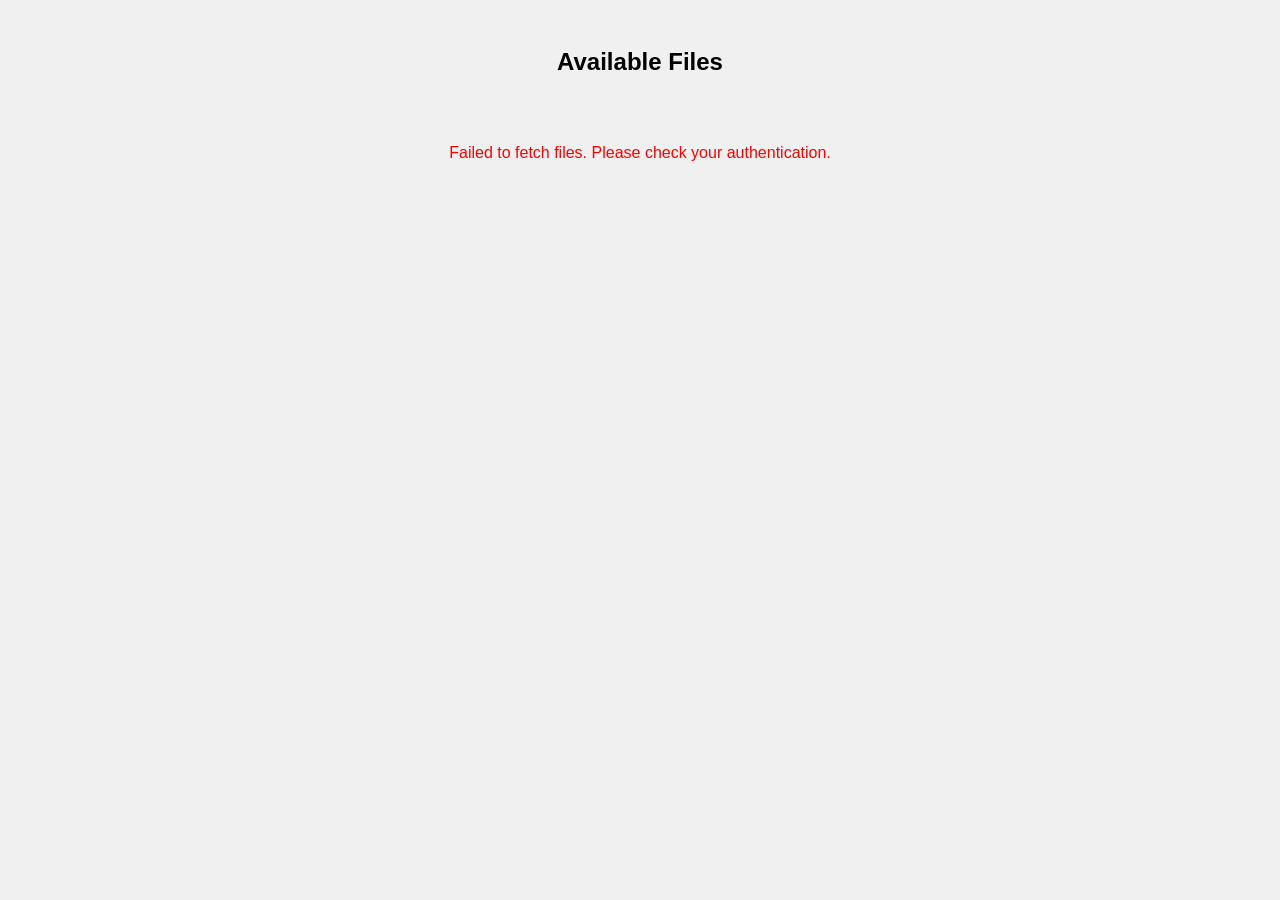
==== static/files.html @ 53b213b0 "env changes" ====
<!DOCTYPE html>
<html lang="en">
<head>
    <meta charset="UTF-8">
    <meta name="viewport" content="width=device-width, initial-scale=1.0">
    <title>Available Files</title>
    <style>
        body {
            font-family: Arial, sans-serif;
            background-color: #f0f0f0;
            display: flex;
            flex-direction: column;
            justify-content: center;
            align-items: center;
            padding: 20px;
        }
        h2 {
            margin-bottom: 20px;
        }
        ul {
            list-style: none;
            padding: 0;
        }
        li {
            margin: 8px 0;
        }
        button {
            background-color: #007bff;
            color: white;
            border: none;
            padding: 10px 20px;
            cursor: pointer;
            border-radius: 5px;
        }
        button:hover {
            background-color: #0056b3;
        }
        .error-message {
            color: red;
        }
    </style>
</head>
<body>
    <h2>Available Files</h2>
    <ul id="filesList">
        <!-- List of files will appear here -->
    </ul>
    <p class="error-message" id="errorMessage"></p>

    <script>
        // Get the token from localStorage
        const token = localStorage.getItem('token');
        const errorMessage = document.getElementById('errorMessage');
        const filesList = document.getElementById('filesList');

        // Fetch the list of files from the /files endpoint
        async function fetchFiles() {
            try {
                // Clear any previous errors
                errorMessage.textContent = '';

                // Make the API request to get the files
                const response = await fetch('/files', {
                    method: 'GET',
                    headers: {
                        'Authorization': `Bearer ${token}`
                    }
                });

                // If the request fails (401, 403, etc.), show an error
                if (!response.ok) {
                    throw new Error('Failed to fetch files. Please check your authentication.');
                }

                const files = await response.json();

                // Display the files in the list
                filesList.innerHTML = '';
                files.forEach(file => {
                    const listItem = document.createElement('li');
                    const downloadButton = document.createElement('button');
                    downloadButton.textContent = `Download ${file}`;

                    // Set up the click event for the download button
                    downloadButton.addEventListener('click', () => {
                        downloadFile(file);
                    });

                    listItem.appendChild(downloadButton);
                    filesList.appendChild(listItem);
                });

            } catch (error) {
                errorMessage.textContent = error.message;
            }
        }

        function downloadFile(filename) {
            fetch(`/download/${filename}`, {
                method: 'GET',
                headers: {
                    'Authorization': `Bearer ${token}`
                }
            })
            .then(response => {
                if (!response.ok) {
                    throw new Error('Failed to download file. Please check your authentication.');
                }
                return response.blob();  // Convert response to a Blob
            })
            .then(blob => {
                const url = window.URL.createObjectURL(blob);  // Create an object URL for the Blob
                const a = document.createElement('a');  // Create a temporary anchor element
                a.href = url;
                a.download = filename;  // Set the download attribute with the filename
                document.body.appendChild(a);
                a.click();  // Trigger the download
                a.remove();  // Clean up
                window.URL.revokeObjectURL(url);  // Revoke the object URL
            })
            .catch(error => {
                errorMessage.textContent = error.message;
            });
        }

        // Call the fetchFiles function on page load
        window.onload = fetchFiles;
    </script>
</body>
</html>
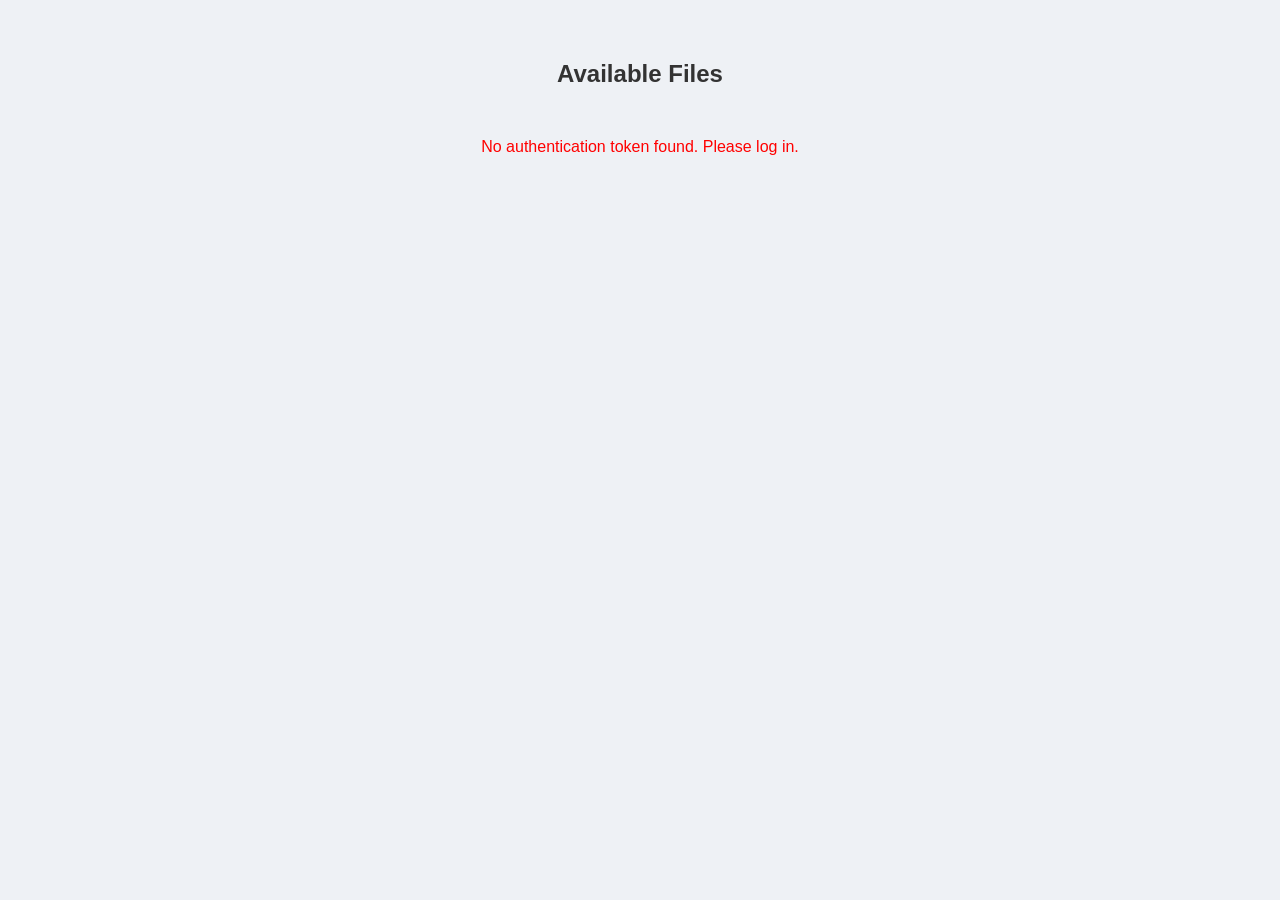
==== commit ce28ee7d: "new layout" ====
--- a/static/files.html
+++ b/static/files.html
@@ -1,130 +1,189 @@
-<!DOCTYPE html>
-<html lang="en">
-<head>
-    <meta charset="UTF-8">
-    <meta name="viewport" content="width=device-width, initial-scale=1.0">
-    <title>Available Files</title>
-    <style>
-        body {
-            font-family: Arial, sans-serif;
-            background-color: #f0f0f0;
-            display: flex;
-            flex-direction: column;
-            justify-content: center;
-            align-items: center;
-            padding: 20px;
-        }
-        h2 {
-            margin-bottom: 20px;
-        }
-        ul {
-            list-style: none;
-            padding: 0;
-        }
-        li {
-            margin: 8px 0;
-        }
-        button {
-            background-color: #007bff;
-            color: white;
-            border: none;
-            padding: 10px 20px;
-            cursor: pointer;
-            border-radius: 5px;
-        }
-        button:hover {
-            background-color: #0056b3;
-        }
-        .error-message {
-            color: red;
-        }
-    </style>
-</head>
-<body>
-    <h2>Available Files</h2>
-    <ul id="filesList">
-        <!-- List of files will appear here -->
-    </ul>
-    <p class="error-message" id="errorMessage"></p>
-
-    <script>
-        // Get the token from localStorage
-        const token = localStorage.getItem('token');
-        const errorMessage = document.getElementById('errorMessage');
-        const filesList = document.getElementById('filesList');
-
-        // Fetch the list of files from the /files endpoint
-        async function fetchFiles() {
-            try {
-                // Clear any previous errors
-                errorMessage.textContent = '';
-
-                // Make the API request to get the files
-                const response = await fetch('/files', {
-                    method: 'GET',
-                    headers: {
-                        'Authorization': `Bearer ${token}`
-                    }
-                });
-
-                // If the request fails (401, 403, etc.), show an error
-                if (!response.ok) {
-                    throw new Error('Failed to fetch files. Please check your authentication.');
-                }
-
-                const files = await response.json();
-
-                // Display the files in the list
-                filesList.innerHTML = '';
-                files.forEach(file => {
-                    const listItem = document.createElement('li');
-                    const downloadButton = document.createElement('button');
-                    downloadButton.textContent = `Download ${file}`;
-
-                    // Set up the click event for the download button
-                    downloadButton.addEventListener('click', () => {
-                        downloadFile(file);
-                    });
-
-                    listItem.appendChild(downloadButton);
-                    filesList.appendChild(listItem);
-                });
-
-            } catch (error) {
-                errorMessage.textContent = error.message;
-            }
-        }
-
-        function downloadFile(filename) {
-            fetch(`/download/${filename}`, {
-                method: 'GET',
-                headers: {
-                    'Authorization': `Bearer ${token}`
-                }
-            })
-            .then(response => {
-                if (!response.ok) {
-                    throw new Error('Failed to download file. Please check your authentication.');
-                }
-                return response.blob();  // Convert response to a Blob
-            })
-            .then(blob => {
-                const url = window.URL.createObjectURL(blob);  // Create an object URL for the Blob
-                const a = document.createElement('a');  // Create a temporary anchor element
-                a.href = url;
-                a.download = filename;  // Set the download attribute with the filename
-                document.body.appendChild(a);
-                a.click();  // Trigger the download
-                a.remove();  // Clean up
-                window.URL.revokeObjectURL(url);  // Revoke the object URL
-            })
-            .catch(error => {
-                errorMessage.textContent = error.message;
-            });
-        }
-
-        // Call the fetchFiles function on page load
-        window.onload = fetchFiles;
-    </script>
-</body>
-</html>
+<!DOCTYPE html>
+<html lang="en">
+	<head>
+		  <meta charset="UTF-8" />
+		    <meta name="viewport" content="width=device-width, initial-scale=1.0"/>
+		      <title>Available Files</title>
+		        <style>
+    body {
+	          font-family: Arial, sans-serif;
+		        background-color: #eef1f5;
+			      margin: 0;
+			            padding: 0;
+				          display: flex;
+					        justify-content: center;
+						    }
+
+        .container {
+		      width: 100%;
+		            max-width: 800px;
+			          padding: 40px 20px;
+				      }
+
+	    h2 {
+		          text-align: center;
+			        margin-bottom: 30px;
+				      color: #333;
+				          }
+
+	        .file-list {
+			      display: grid;
+			            grid-template-columns: 1fr;
+				          gap: 15px;
+					      }
+
+		    .file-item {
+			          display: flex;
+				        justify-content: space-between;
+					      align-items: center;
+					            background-color: #ffffff;
+						          padding: 15px 20px;
+							        border-radius: 8px;
+								      box-shadow: 0 2px 5px rgba(0,0,0,0.1);
+								          }
+
+		        .file-name {
+				      font-weight: 500;
+				            color: #333;
+					          word-break: break-word;
+						      }
+
+			    button {
+				          background-color: #007bff;
+					        color: white;
+						      border: none;
+						            padding: 8px 16px;
+							          border-radius: 5px;
+								        cursor: pointer;
+									    }
+
+			        button:hover {
+					      background-color: #0056b3;
+					          }
+
+				    button:disabled {
+					          background-color: #999;
+						        cursor: not-allowed;
+							    }
+
+				        .error-message {
+						      color: red;
+						            text-align: center;
+							          margin-top: 20px;
+								      }
+
+					    @media (min-width: 600px) {
+						          .file-list {
+								          grid-template-columns: 1fr 1fr;
+									        }
+							      }
+					      </style>
+	</head>
+	<body>
+		  <div class="container">
+			      <h2>Available Files</h2>
+			          <div class="file-list" id="filesList">
+					        <!-- File items injected here -->
+						    </div>
+						        <p class="error-message" id="errorMessage"></p>
+							  </div>
+
+							    <script>
+								        const token = localStorage.getItem('token');
+								        const errorMessage = document.getElementById('errorMessage');
+								        const filesList = document.getElementById('filesList');
+
+								        async function fetchFiles() {
+																		          try {
+																												              errorMessage.textContent = '';
+
+																												              if (!token) {
+																																							            errorMessage.textContent = 'No authentication token found. Please log in.';
+																																							            return;
+																																							          }
+
+																												              const response = await fetch('/files', {
+																																							            method: 'GET',
+																																							            headers: {
+																																																		            'Authorization': `Bearer ${token}`
+																																																		          }
+																																							          });
+
+																												              if (!response.ok) {
+																																							            throw new Error('Failed to fetch files. Please check your authentication.');
+																																							          }
+
+																												              const files = await response.json();
+
+																												              filesList.innerHTML = '';
+																												              files.forEach(file => {
+																																							            const item = document.createElement('div');
+																																							            item.className = 'file-item';
+
+																																							            const name = document.createElement('div');
+																																							            name.className = 'file-name';
+																																							            name.textContent = file;
+
+																																							            const downloadButton = document.createElement('button');
+																																							            downloadButton.textContent = 'Download';
+																																							            downloadButton.addEventListener('click', (event) => {
+																																																		            downloadFile(file, event);
+																																																		          });
+
+																																							            item.appendChild(name);
+																																							            item.appendChild(downloadButton);
+																																							            filesList.appendChild(item);
+																																							          });
+
+																												            } catch (error) {
+																																							        errorMessage.textContent = error.message;
+																																							      }
+																		        }
+
+								        function downloadFile(filename, event) {
+																		          if (!token) {
+																												              errorMessage.textContent = 'No authentication token found. Please log in.';
+																												              return;
+																												            }
+
+																		          const button = event.target;
+																		          button.disabled = true;
+																		          const originalText = button.textContent;
+																		          button.textContent = `Downloading...`;
+
+																		          fetch(`/download/${filename}`, {
+																												              method: 'GET',
+																												              headers: {
+																																							            'Authorization': `Bearer ${token}`
+																																							          }
+																												            })
+																		            .then(response => {
+																													          if (!response.ok) {
+																																							                  throw new Error('Failed to download file.');
+																																							                }
+																													          return response.blob();
+																													        })
+																		            .then(blob => {
+																													          const url = window.URL.createObjectURL(blob);
+																													          const a = document.createElement('a');
+																													          a.href = url;
+																													          a.download = filename;
+																													          document.body.appendChild(a);
+																													          a.click();
+																													          a.remove();
+																													          window.URL.revokeObjectURL(url);
+																													        })
+																		            .catch(error => {
+																													          errorMessage.textContent = error.message;
+																													        })
+																		            .finally(() => {
+																													          button.disabled = false;
+																													          button.textContent = originalText;
+																													        });
+																		        }
+
+								        window.onload = fetchFiles;
+								      </script>
+	</body>
+</html>
+
